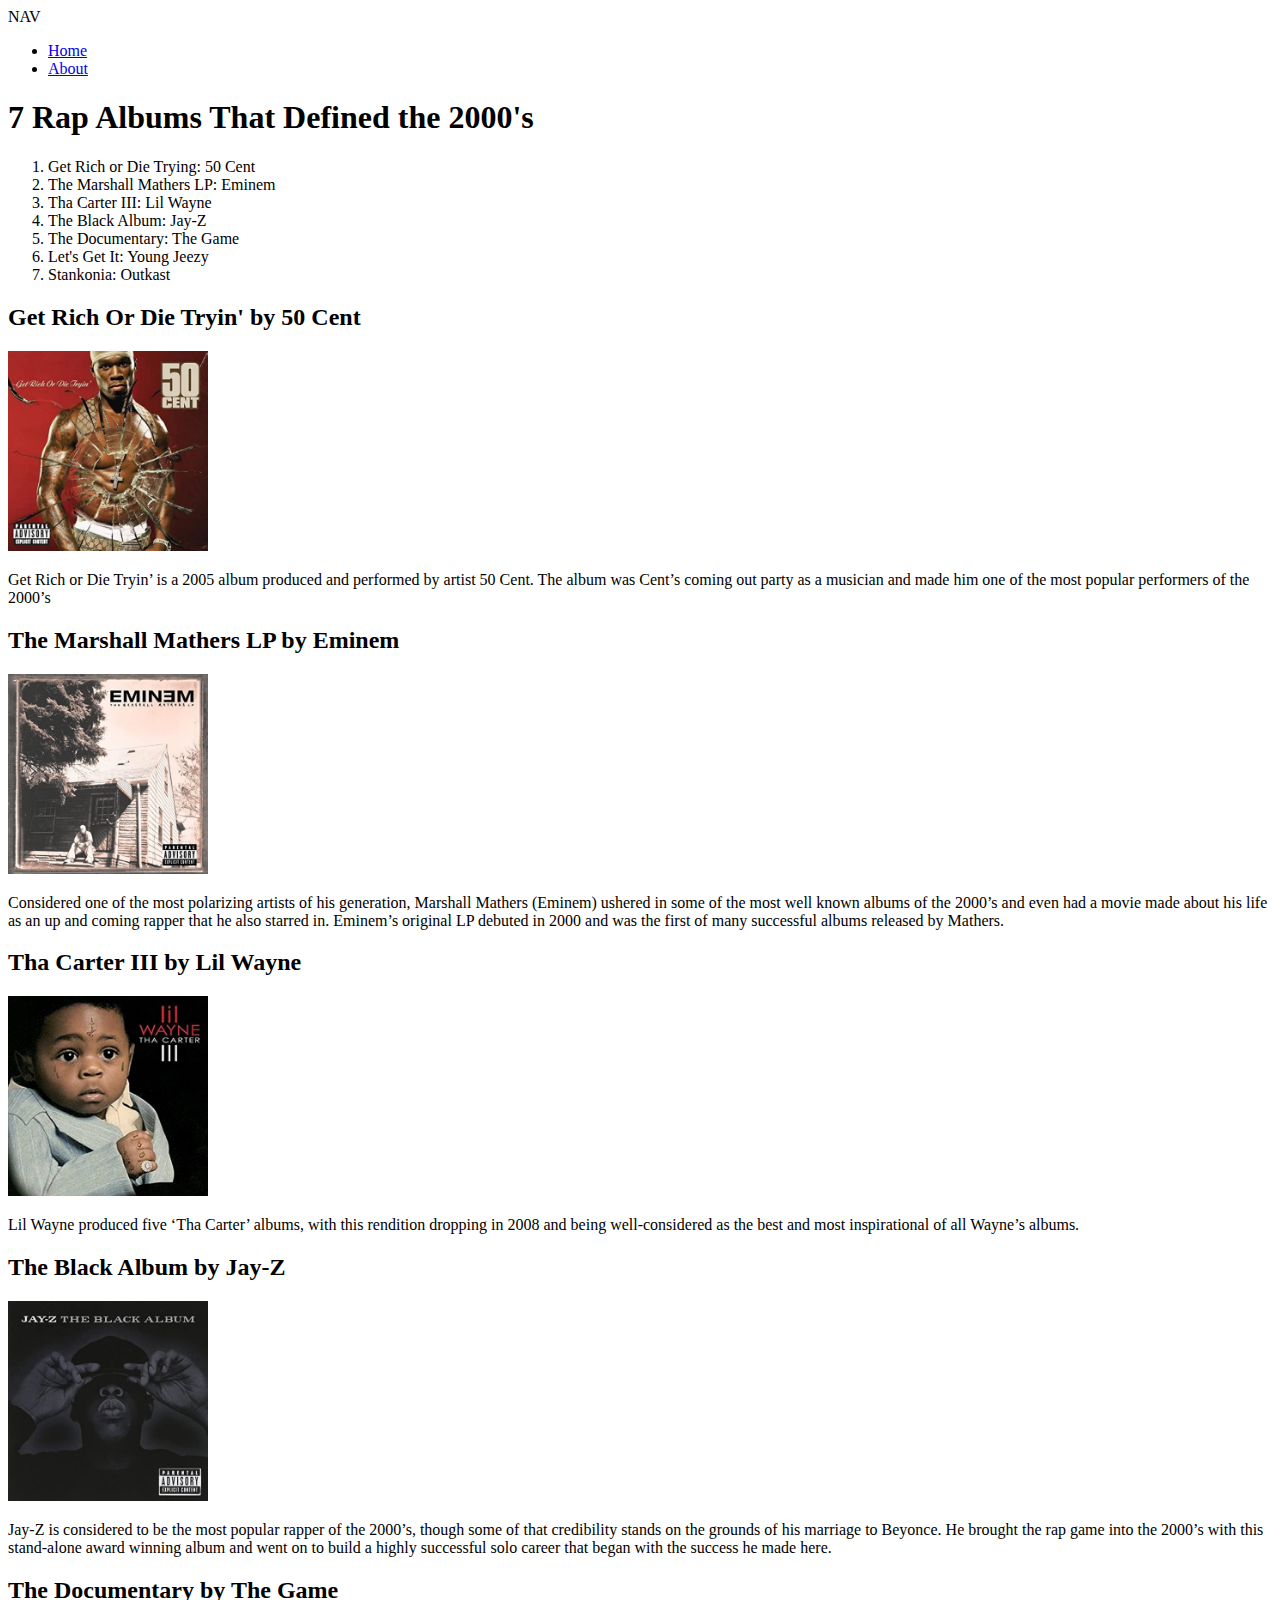
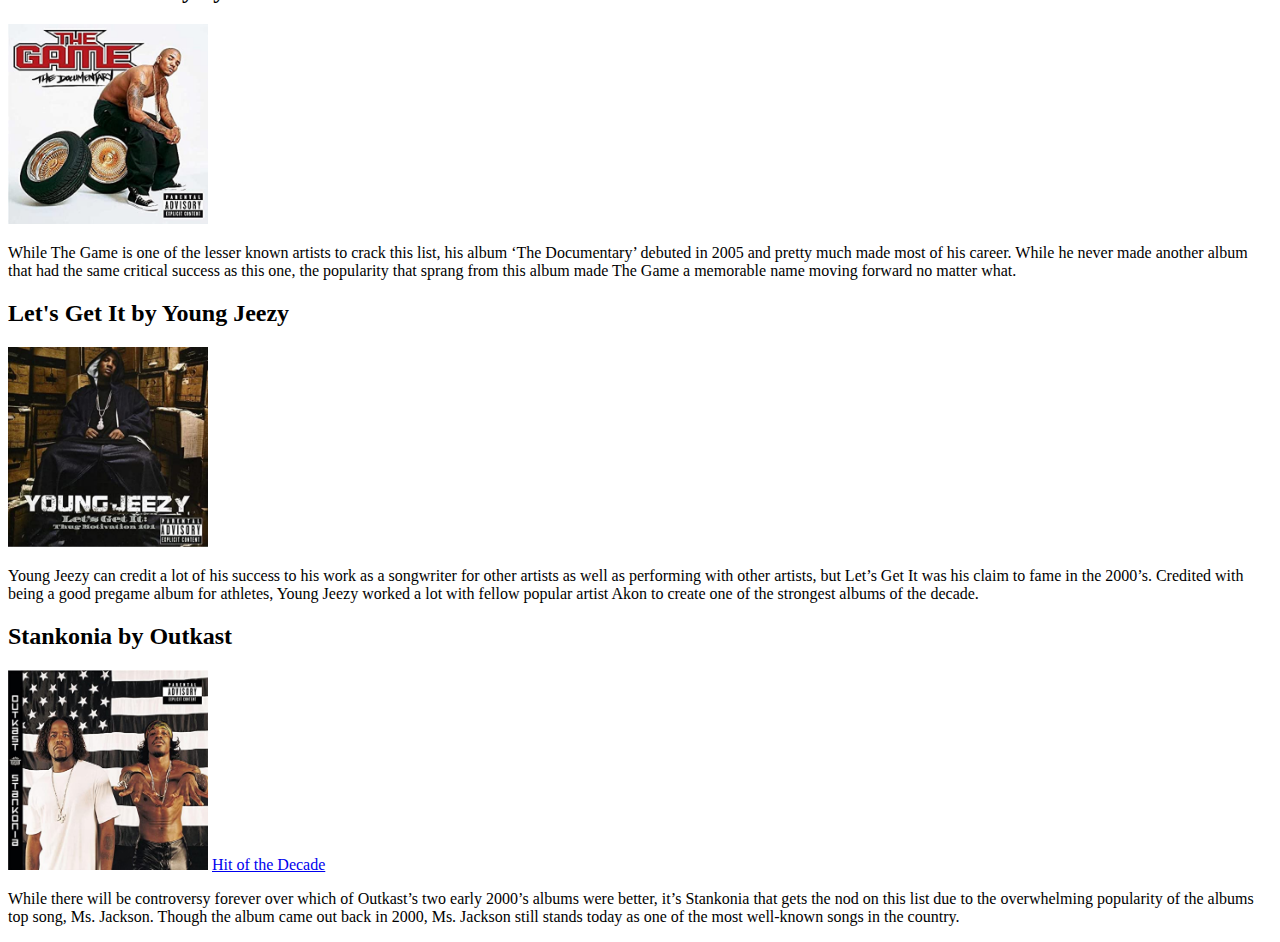
==== index.html @ b145e72e "Rename My Second Website.html to index.html" ====
<!DOCTYPE html>
<html lang='en'>
 <head>
  <title>Chad's Second Website</title>
  <meta charset='utf-8'>
  <style>
  </style>
  <script>
  </script>
  <head>
  <link rel="stylesheet" type="text/css" href="css/style.css">
 </head>
 <body>
    </nav>
    <label>NAV</label>
    <ul>
        <li><a href="#">Home</a></li>
                <li><a href="#">About</a></li>
    </ul>
    <h1>7 Rap Albums That Defined the 2000's</h1>
    <ol>
        <li>Get Rich or Die Trying: 50 Cent</li>
        <li>The Marshall Mathers LP: Eminem</li>
        <li>Tha Carter III: Lil Wayne</li>
        <li>The Black Album: Jay-Z</li>
        <li>The Documentary: The Game</li>
        <li>Let's Get It: Young Jeezy</li>
        <li>Stankonia: Outkast</li>
    </ol>
 </body>

 <body>
     <h2>Get Rich Or Die Tryin' by 50 Cent</h2>
     <img src="img/50Cent.jpg" alt="Description of the image" width="200" height="200">
     <p>Get Rich or Die Tryin’ is a 2005 album produced and performed by artist 50 Cent. The album was Cent’s coming out party as a musician and made him one of the most popular performers of the 2000’s</p>
     <h2>The Marshall Mathers LP by Eminem</h2>
     <img src="img/Eminem.jpg" alt="Description of the image" width="200" height="200">
     <p>Considered one of the most polarizing artists of his generation, Marshall Mathers (Eminem) ushered in some of the most well known albums of the 2000’s and even had a movie made about his life as an up and coming rapper that he also starred in. Eminem’s original LP debuted in 2000 and was the first of many successful albums released by Mathers. </p>
     <h2>Tha Carter III by Lil Wayne</h2>
          <img src="img/WayneCover.jpg" alt="Description of the image" width="200" height="200">
     <p>Lil Wayne produced five ‘Tha Carter’ albums, with this rendition dropping in 2008 and being well-considered as the best and most inspirational of all Wayne’s albums. </p>
     <h2>The Black Album by Jay-Z</h2>
               <img src="img/JayZCover.jpg" alt="Description of the image" width="200" height="200">
     <p>Jay-Z is considered to be the most popular rapper of the 2000’s, though some of that credibility stands on the grounds of his marriage to Beyonce. He brought the rap game into the 2000’s with this stand-alone award winning album and went on to build a highly successful solo career that began with the success he made here. 
</p>
<h2>The Documentary by The Game</h2>
     <img src="img/TheGameCover.jpg" alt="Description of the image" width="200" height="200">
<p>While The Game is one of the lesser known artists to crack this list, his album ‘The Documentary’ debuted in 2005 and pretty much made most of his career. While he never made another album that had the same critical success as this one, the popularity that sprang from this album made The Game a memorable name moving forward no matter what. 
</p>
<h2>Let's Get It by Young Jeezy</h2>
     <img src="img/YoungJeezyCover.jpg" alt="Description of the image" width="200" height="200">
<p>Young Jeezy can credit a lot of his success to his work as a songwriter for other artists as well as performing with other artists, but Let’s Get It was his claim to fame in the 2000’s. Credited with being a good pregame album for athletes, Young Jeezy worked a lot with fellow popular artist Akon to create one of the strongest albums of the decade. 
</p>
<h2>Stankonia by Outkast</h2>
     <img src="img/OutkastCover.jpg" alt="Description of the image" width="200" height="200">
        <a href="https://www.youtube.com/watch?v=MYxAiK6VnXw"> 
                <span >Hit of the Decade </span>
            </a>
        </div>
<p>While there will be controversy forever over which of Outkast’s two early 2000’s albums were better, it’s Stankonia that gets the nod on this list due to the overwhelming popularity of the albums top song, Ms. Jackson. Though the album came out back in 2000, Ms. Jackson still stands today as one of the most well-known songs in the country. 
</p>
 </body>
</html>
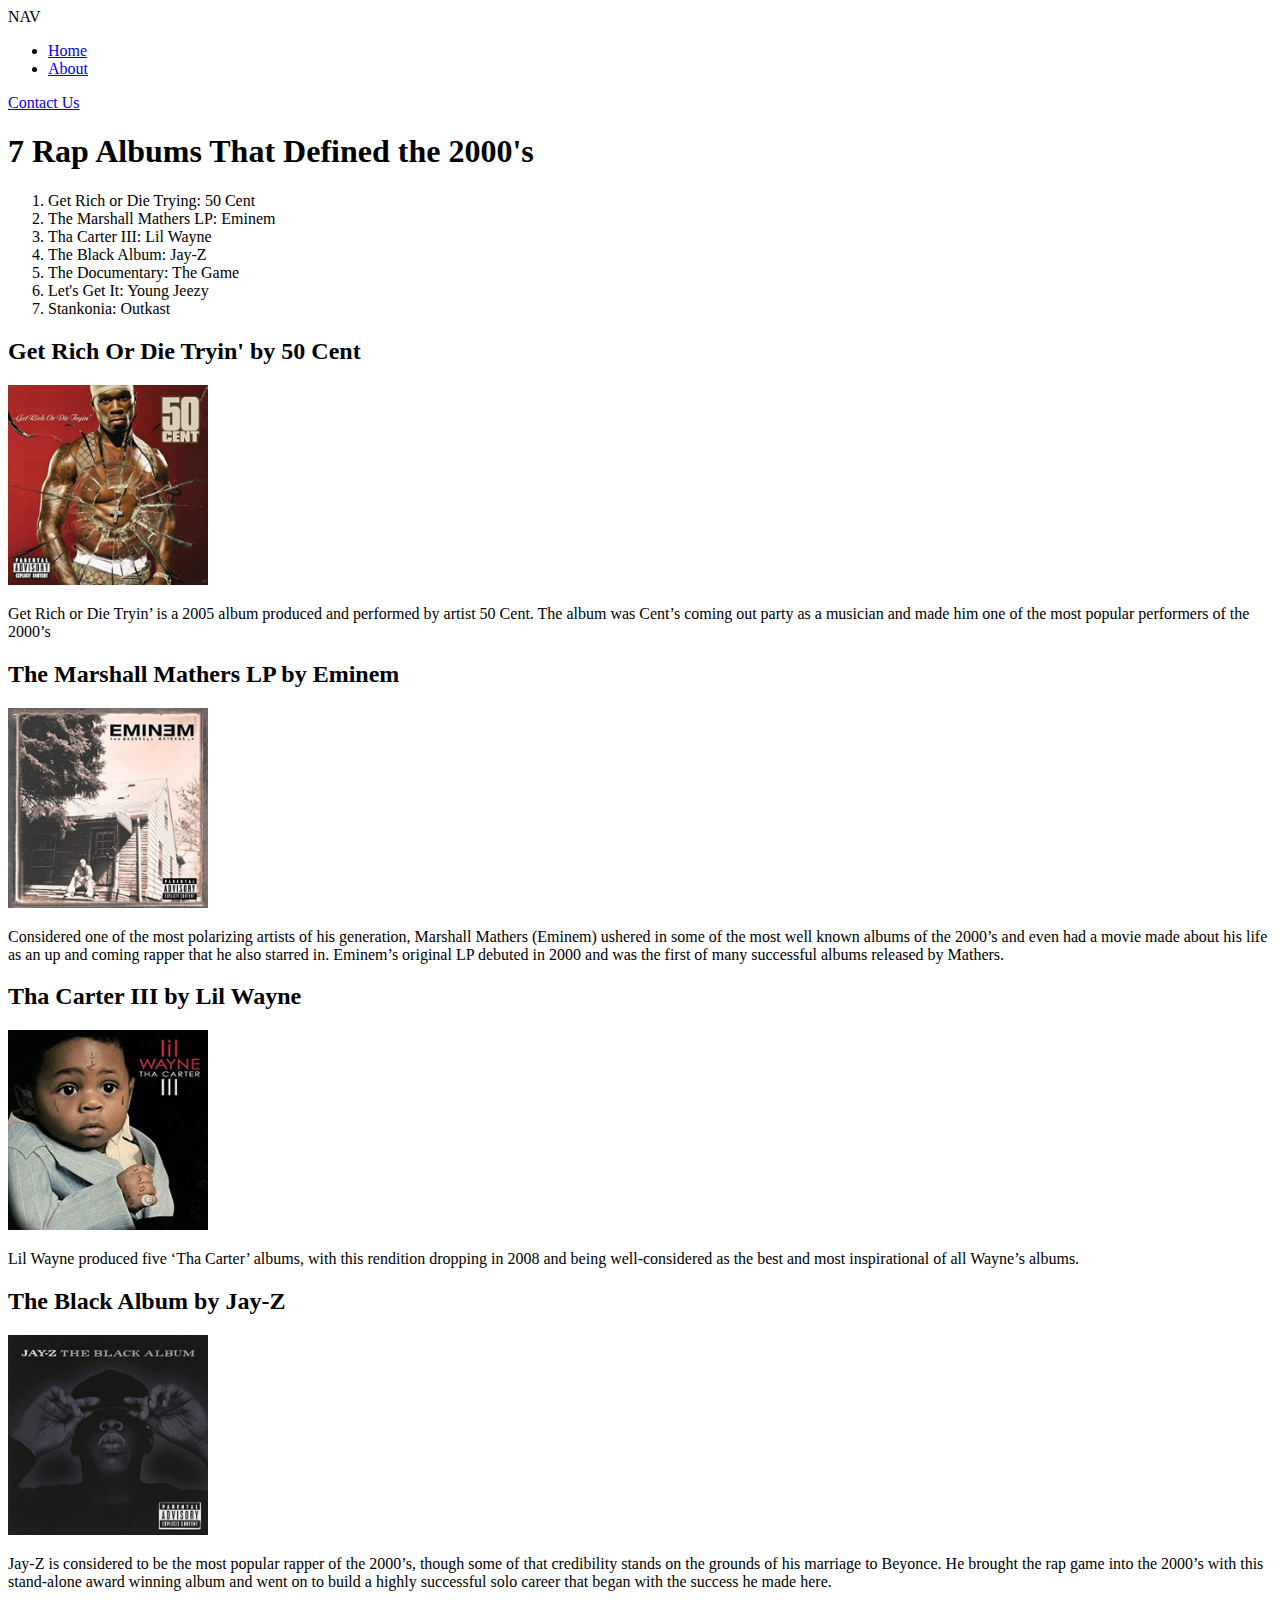
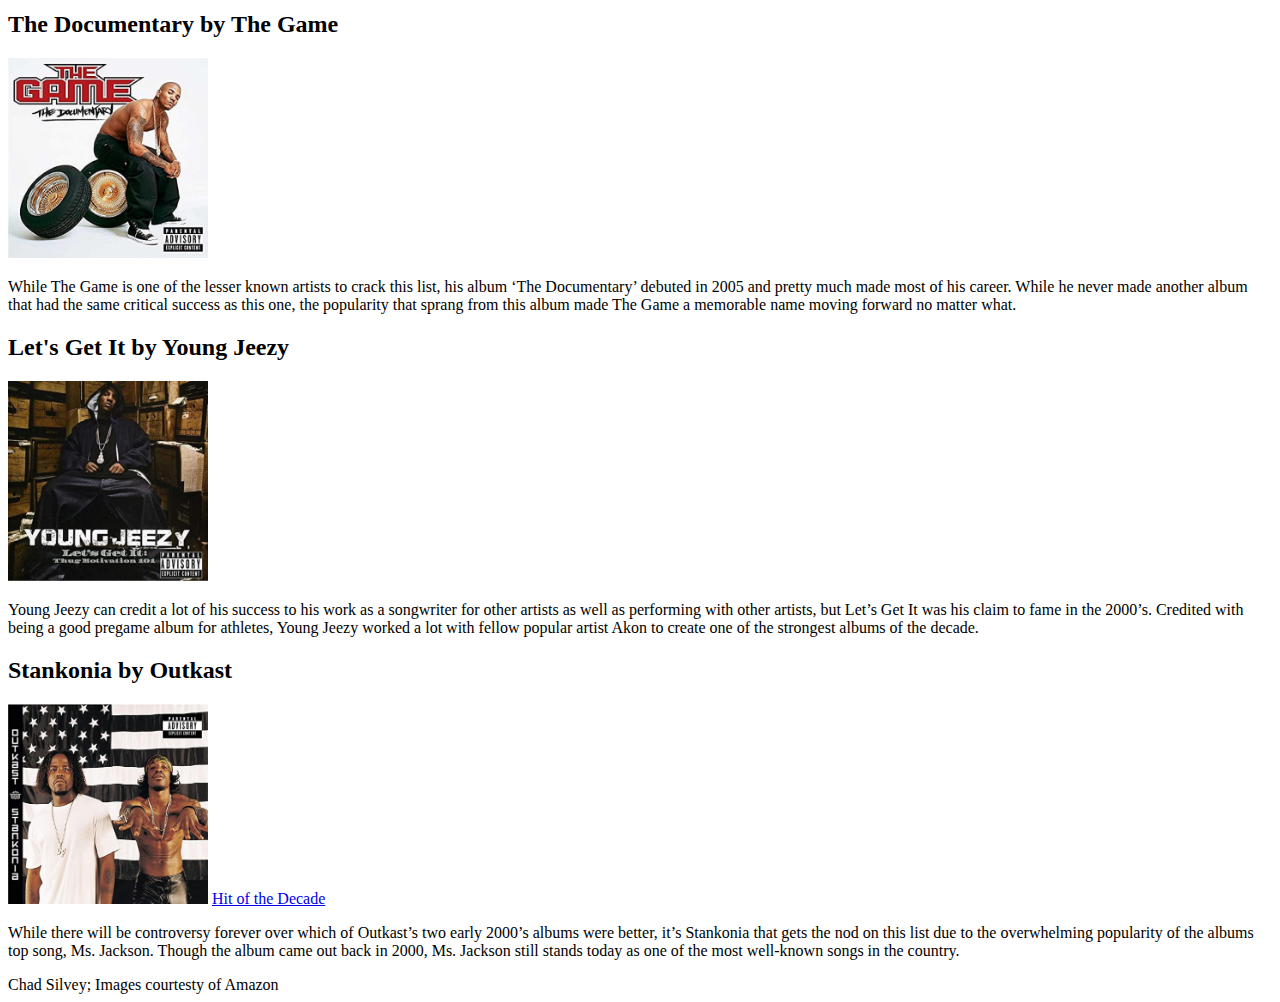
==== commit ae44238d: "Rename My Second Website.html to index.html" ====
--- a/index.html
+++ b/index.html
@@ -9,6 +9,7 @@
   </script>
   <head>
   <link rel="stylesheet" type="text/css" href="css/style.css">
+    <link rel="stylesheet" type="text/css" href="css/style3.css">
  </head>
  <body>
     </nav>
@@ -17,6 +18,7 @@
         <li><a href="#">Home</a></li>
                 <li><a href="#">About</a></li>
     </ul>
+    <a href="tel:+1733664840">Contact Us</a>
     <h1>7 Rap Albums That Defined the 2000's</h1>
     <ol>
         <li>Get Rich or Die Trying: 50 Cent</li>
@@ -59,5 +61,14 @@
         </div>
 <p>While there will be controversy forever over which of Outkast’s two early 2000’s albums were better, it’s Stankonia that gets the nod on this list due to the overwhelming popularity of the albums top song, Ms. Jackson. Though the album came out back in 2000, Ms. Jackson still stands today as one of the most well-known songs in the country. 
 </p>
+<div class="text-holder">
+
+  </div>
+</body>
+
+<body class="media-page">
+  <div class="text-holder">
+  </div>
+  <footer>Chad Silvey; Images courtesty of Amazon</footer>
  </body>
 </html>
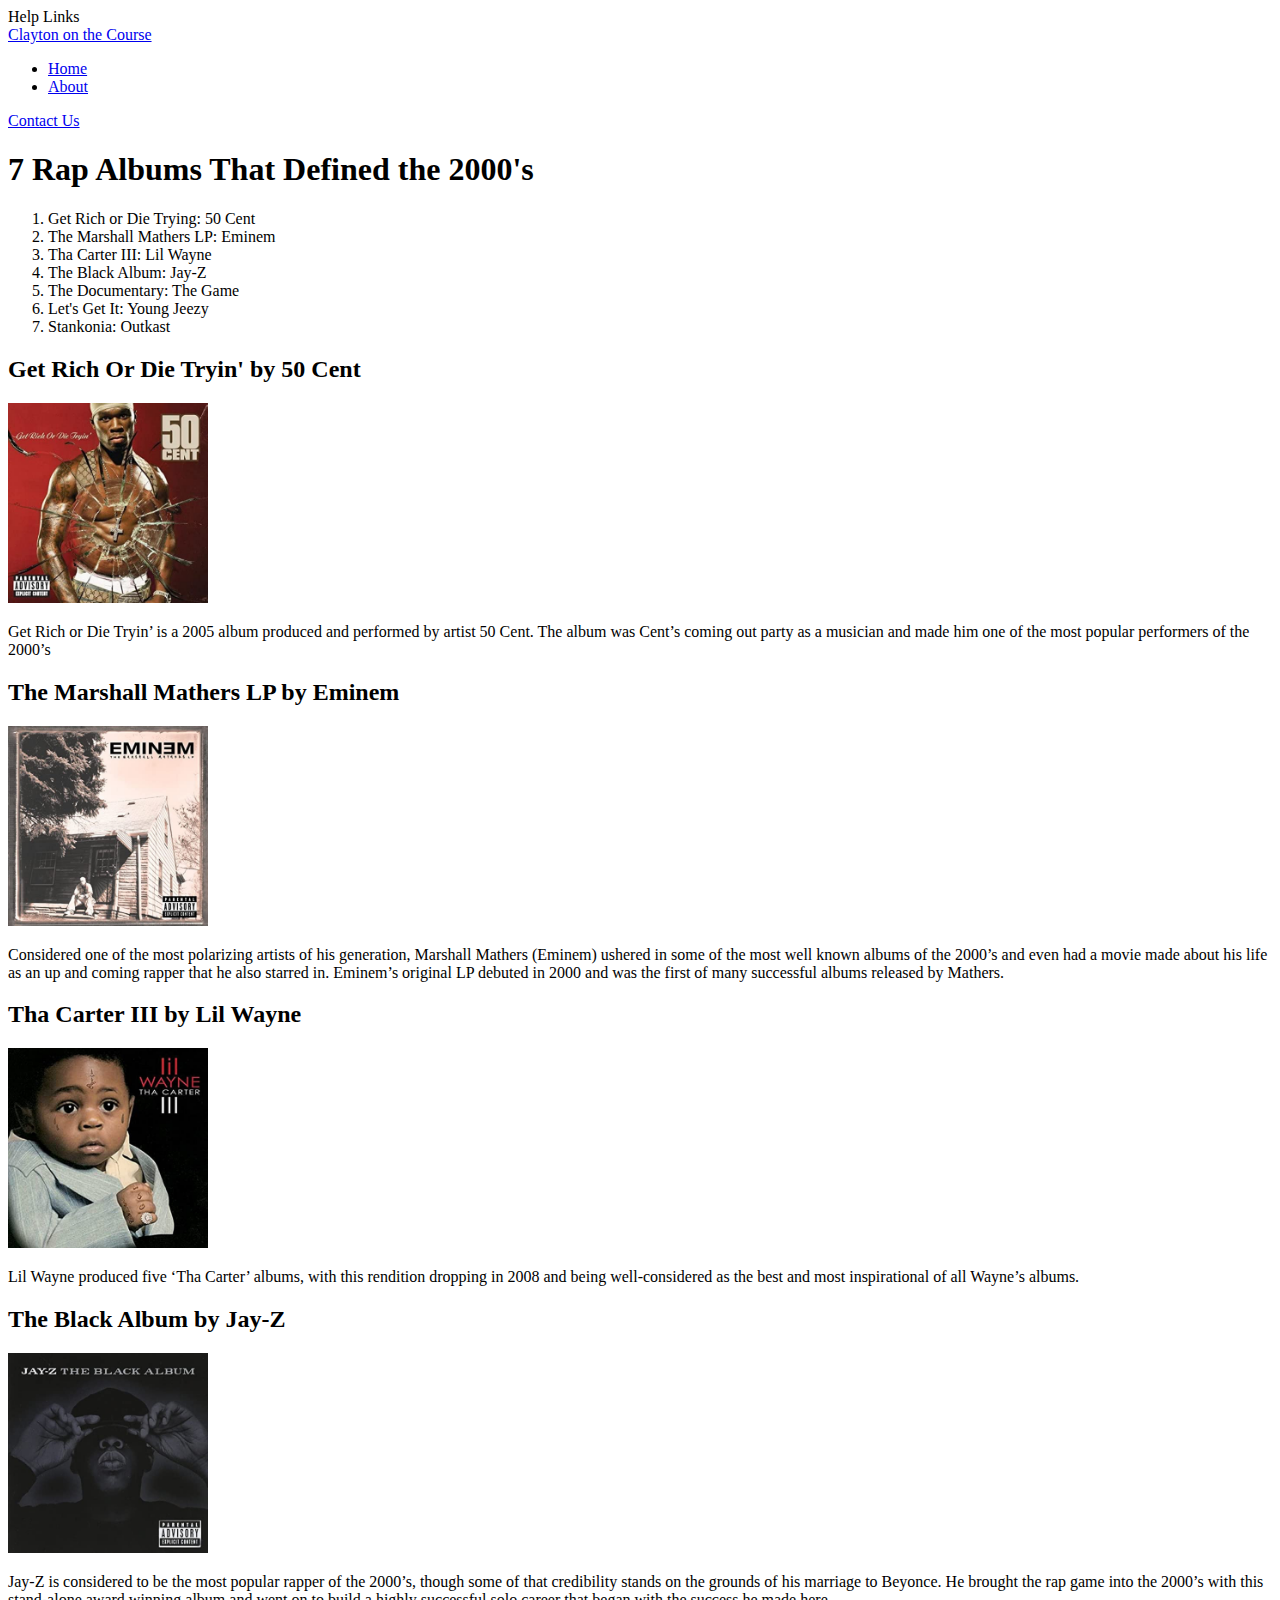
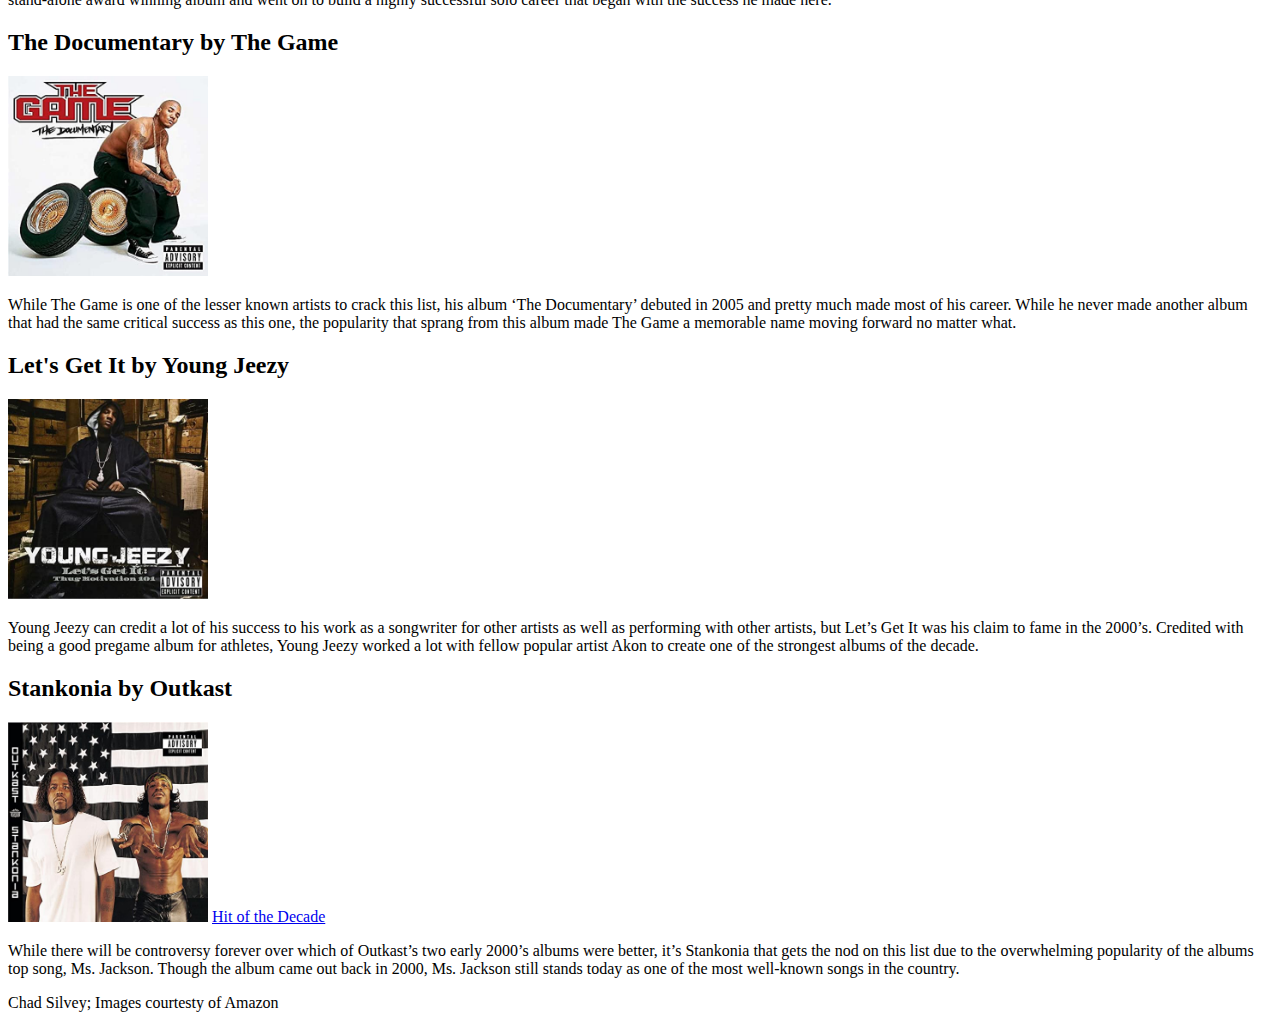
==== commit c8644a73: "Rename old index.html to index.html" ====
--- a/index.html
+++ b/index.html
@@ -12,8 +12,8 @@
     <link rel="stylesheet" type="text/css" href="css/style3.css">
  </head>
  <body>
-    </nav>
-    <label>NAV</label>
+    <nav>Help Links</nav>
+    <a href="Page.2.html">Clayton on the Course</a>
     <ul>
         <li><a href="#">Home</a></li>
                 <li><a href="#">About</a></li>
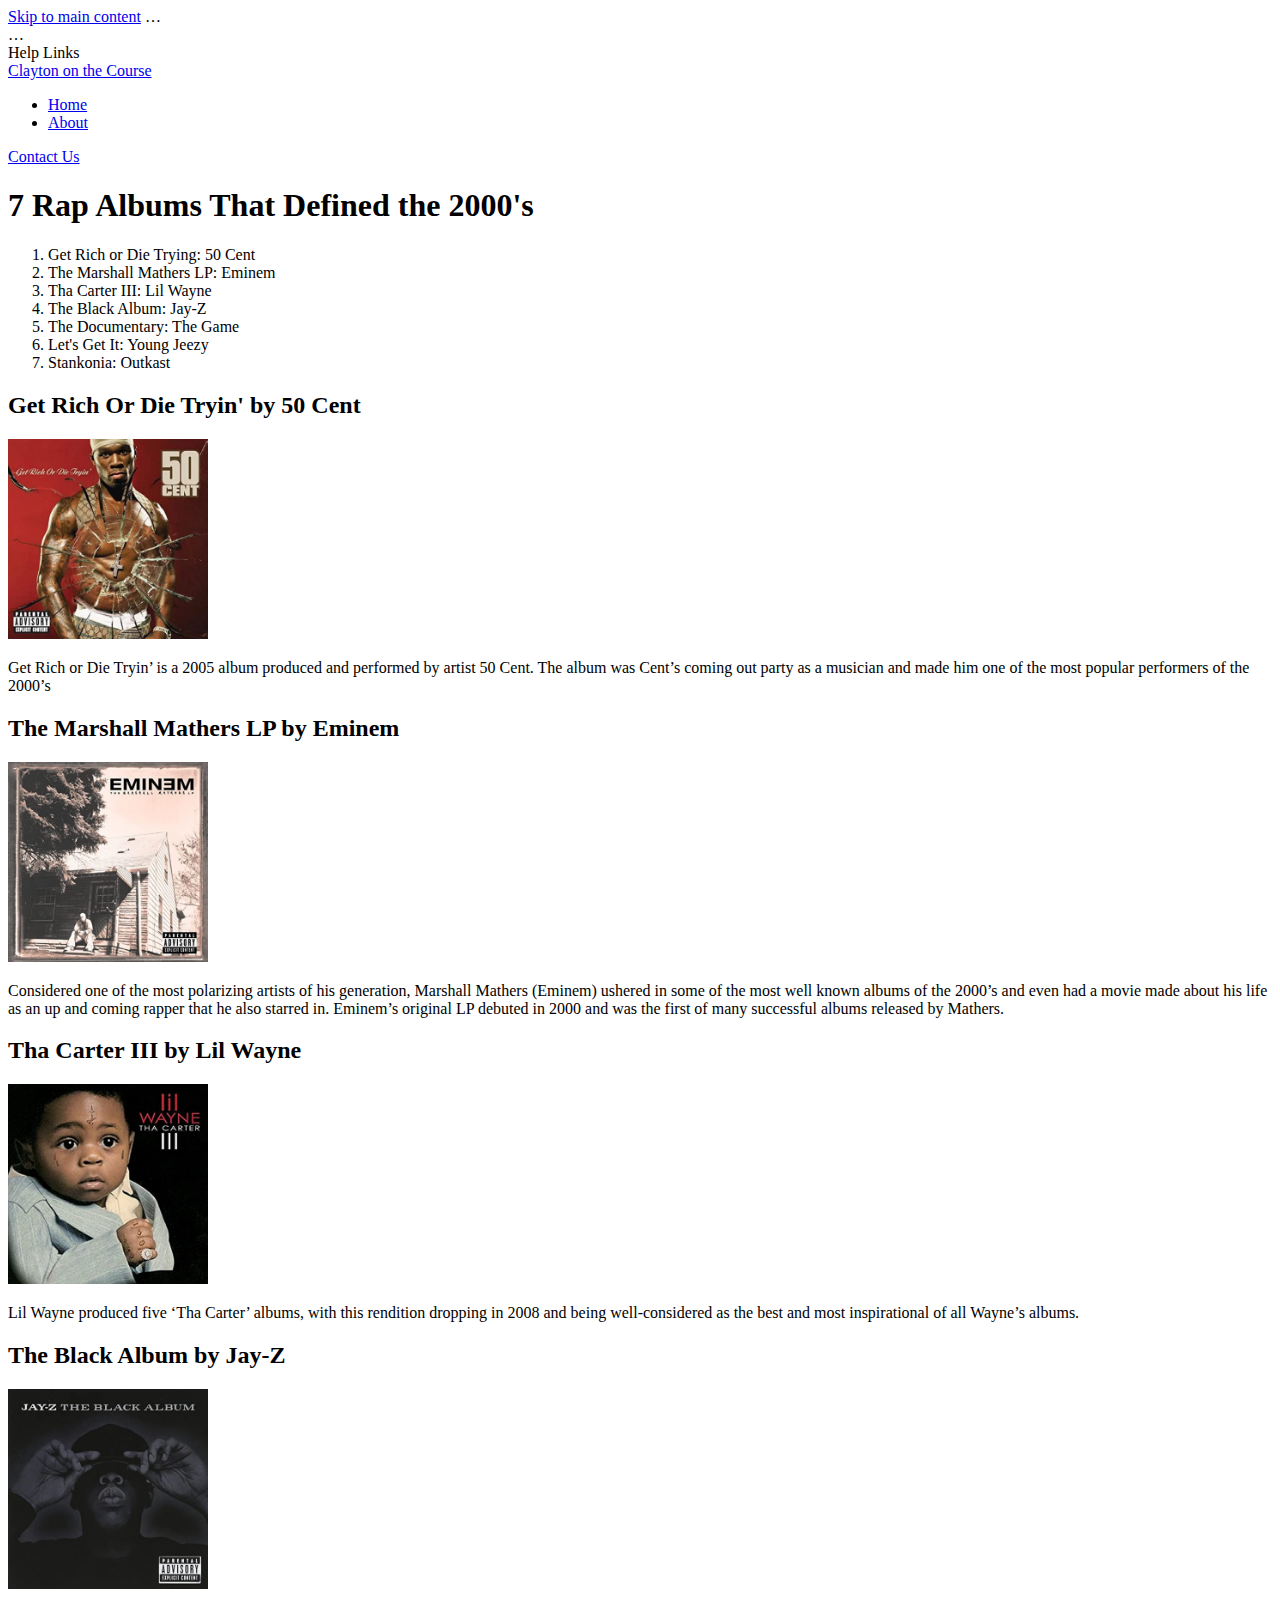
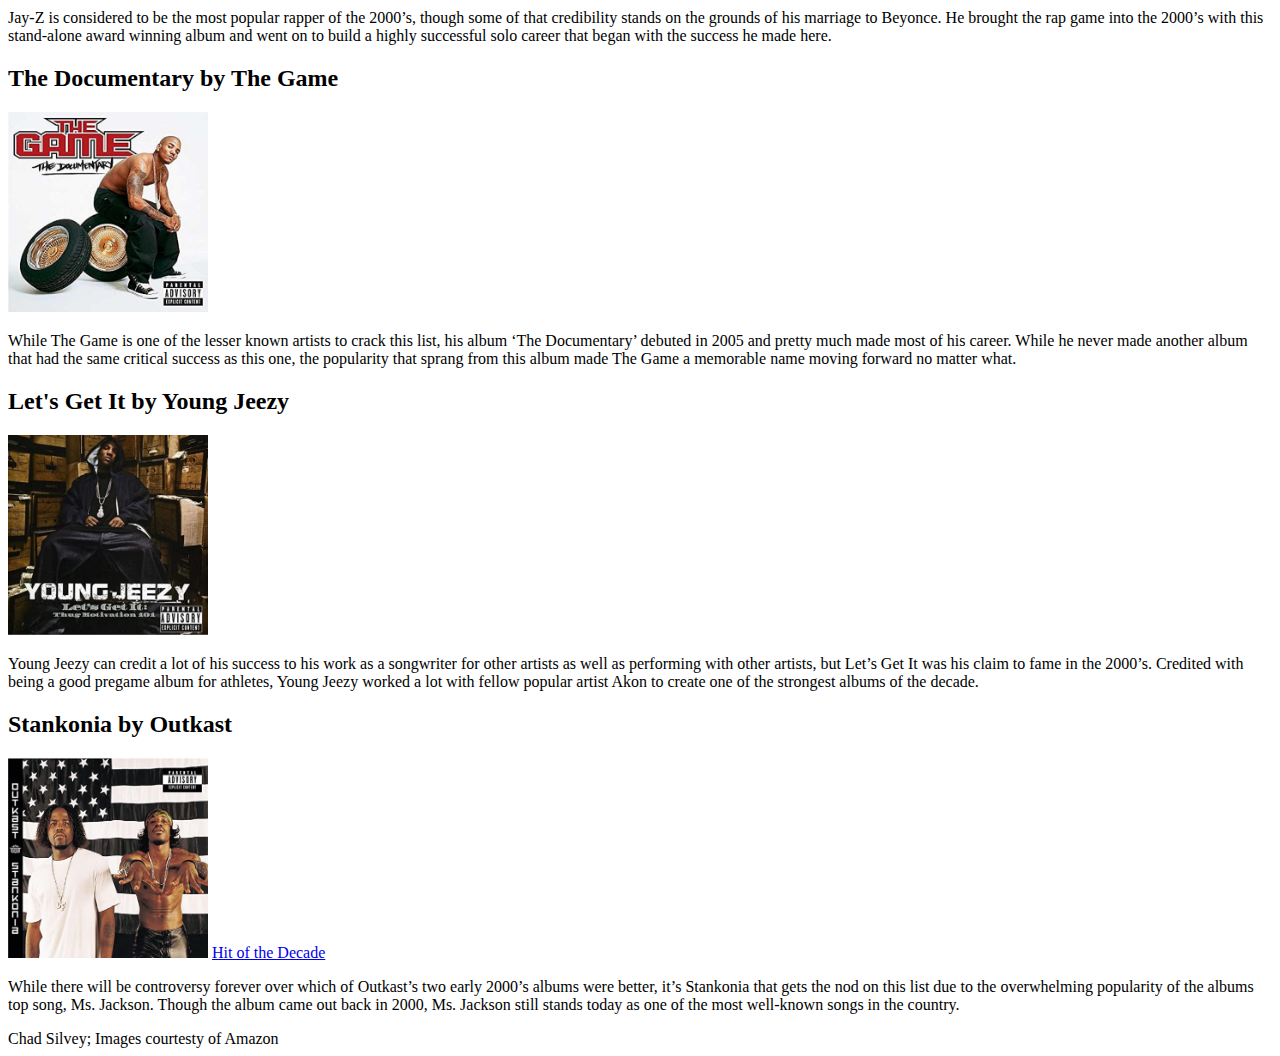
==== commit 38b4d280: "Rename My Second Website.html to index.html" ====
--- a/index.html
+++ b/index.html
@@ -7,13 +7,19 @@
   </style>
   <script>
   </script>
+  <header>
+<a href="#main" class="skip">Skip to main content</a>
+…
+</header>
+…
+<main id="main">
   <head>
   <link rel="stylesheet" type="text/css" href="css/style.css">
     <link rel="stylesheet" type="text/css" href="css/style3.css">
  </head>
  <body>
     <nav>Help Links</nav>
-    <a href="Page.2.html">Clayton on the Course</a>
+  <a href="Page 2.html"> Clayton on the Course
     <ul>
         <li><a href="#">Home</a></li>
                 <li><a href="#">About</a></li>
